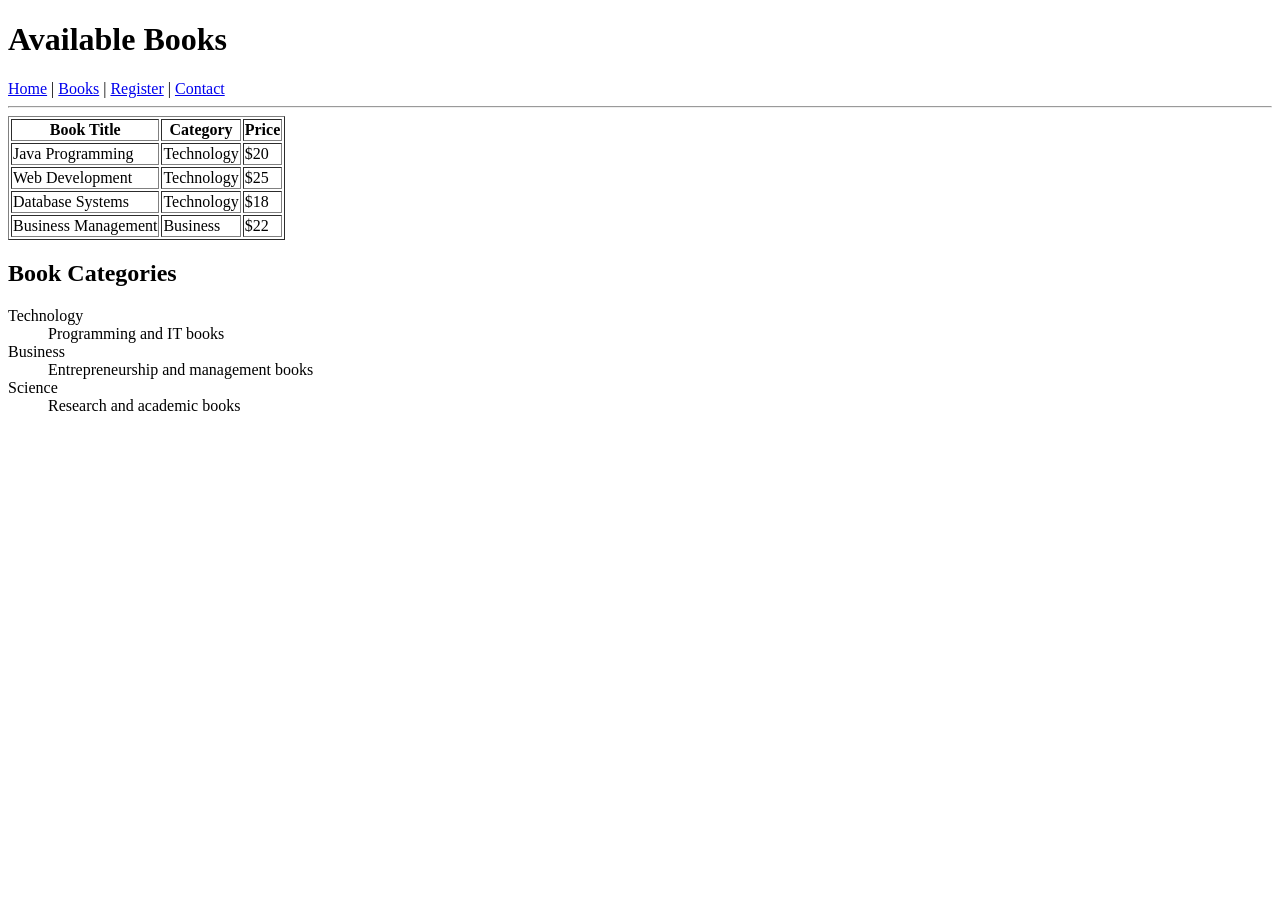
==== lab assignment1.html/book.html @ 65f2d457 "Initiak submission of online bookstore website" ====
<!DOCTYPE html>
<html>
<head>
    <title>Books</title>
</head>

<body>

<h1>Available Books</h1>

<nav>
    <a href="index.html">Home</a> |
    <a href="books.html">Books</a> |
    <a href="register.html">Register</a> |
    <a href="contact.html">Contact</a>
</nav>

<hr>

<table border="1">

<tr>
<th>Book Title</th>
<th>Category</th>
<th>Price</th>
</tr>

<tr>
<td>Java Programming</td>
<td>Technology</td>
<td>$20</td>
</tr>

<tr>
<td>Web Development</td>
<td>Technology</td>
<td>$25</td>
</tr>

<tr>
<td>Database Systems</td>
<td>Technology</td>
<td>$18</td>
</tr>

<tr>
<td>Business Management</td>
<td>Business</td>
<td>$22</td>
</tr>

</table>

<h2>Book Categories</h2>

<dl>
<dt>Technology</dt>
<dd>Programming and IT books</dd>

<dt>Business</dt>
<dd>Entrepreneurship and management books</dd>

<dt>Science</dt>
<dd>Research and academic books</dd>
</dl>

</body>
</html>
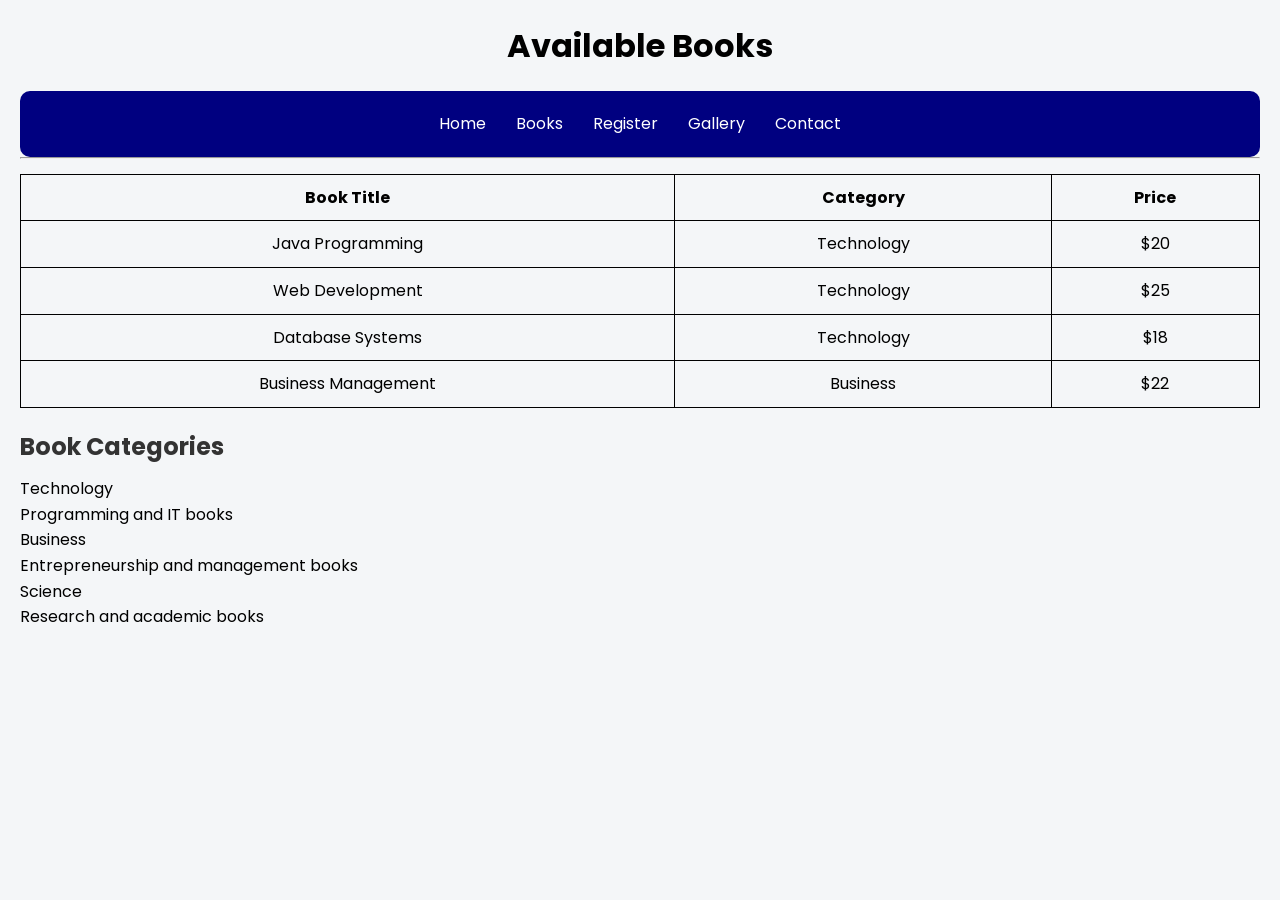
==== commit 5c774f85: "completed css Assignment" ====
--- a/lab assignment1.html/book.html
+++ b/lab assignment1.html/book.html
@@ -2,17 +2,19 @@
 <html>
 <head>
     <title>Books</title>
+    <link rel="stylesheet" href="style.css">
 </head>
 
 <body>
 
 <h1>Available Books</h1>
 
-<nav>
-    <a href="index.html">Home</a> |
-    <a href="books.html">Books</a> |
-    <a href="register.html">Register</a> |
-    <a href="contact.html">Contact</a>
+<nav class="navbar">
+ <a href="index.html">Home</a>
+ <a href="books.html">Books</a>
+ <a href="register.html">Register</a>
+ <a href="gallery.html">Gallery</a>
+ <a href="contact.html">Contact</a>
 </nav>
 
 <hr>
--- a/lab assignment1.html/style.css
+++ b/lab assignment1.html/style.css
@@ -0,0 +1,201 @@
+@import url('https://fonts.googleapis.com/css2?family=Poppins:wght@300;500;700&display=swap');
+
+*{
+    margin: 0;
+    padding: 0;
+    box-sizing: border-box;
+    font-family: 'Poppins', sans-serif;
+}
+
+
+
+body{
+    background-color: #f4f6f8;
+    line-height: 1.6;
+    padding: 20px;
+    /*background-image: url("background.png");
+    background-size:cover;
+    background-position:center;
+    background-repeat:no-repeat;
+    background-attachment:fixed;*/
+}
+.navbar{
+ display:flex;
+ justify-content:center;
+ gap:30px;
+ background:navy;
+ padding:20px;
+ border-radius:10px;
+}
+
+h1{
+    text-align: center;
+    margin-bottom: 20px;
+}
+
+h2{
+    margin-top: 20px;
+    margin-bottom: 10px;
+}
+
+p{
+    margin-bottom: 15px;
+}
+
+table{
+    width: 100%;
+    border-collapse: collapse;
+    margin-top: 15px;
+}
+
+th, td{
+    border: 1px solid black;
+    padding: 10px;
+    text-align: center;
+}
+
+img{
+    display: block;
+    margin: auto;
+    border-radius: 10px;
+}
+
+
+
+.menu{
+    background-color: navy;
+    padding: 15px;
+    text-align: center;
+}
+
+.menu a{
+    
+    margin: 10px;
+    font-weight: bold;
+    font-size:18px;
+}
+a:link{
+    color: white;
+    text-decoration: none;
+}
+
+/* Visited Link */
+a:visited{  
+    color: #ddd;
+}
+
+/* Mouse Over Link */
+a:hover{
+    color: yellow;
+    transition:0.3s;
+    background-color: black;
+    padding: 5px;
+    border-radius: 5px;
+}
+
+/* Active Link */
+a:active{
+    color: red;
+}
+
+.menu a:hover{
+    color: yellow;
+}
+form{
+ background:white;
+ width:60%;
+ margin:auto;
+ padding:30px;
+ border-radius:10px;
+ box-shadow:0 0 10px gray;
+}
+
+input, textarea, select{
+ width:100%;
+ padding:10px;
+ margin-bottom:15px;
+}
+
+.container{
+    background: white;
+    padding: 20px;
+    border-radius: 10px;
+    margin-top: 20px;
+}
+
+.btn{
+    background-color: green;
+    color: white;
+    border: none;
+    padding: 12px;
+    border-radius: 8px;
+    cursor: pointer;
+}
+
+.btn:hover{
+    background-color: darkgreen;
+}
+
+
+
+#mainHeading{
+    color: darkblue;
+}
+
+#bookTitle{
+    color: darkgreen;
+}
+
+#registerHeading{
+    color: purple;
+}
+
+#contactHeading{
+    color: brown;
+}
+
+
+
+input[type="text"],
+input[type="email"],
+input[type="password"],
+select,
+textarea{
+    width: 100%;
+    padding: 10px;
+    margin-top: 5px;
+    margin-bottom: 15px;
+    border: 2px solid #0077cc;
+    border-radius: 5px;
+}
+
+input[type="radio"]{
+    margin-right: 5px;
+}
+
+input[type="checkbox"]{
+    margin-right: 5px;
+}
+
+
+
+h2, h3{
+    color: #333;
+}
+
+footer{
+    text-align: center;
+    margin-top: 50px;
+    padding: 20px;
+    background-color: navy;
+    color: white;
+}
+.flip-card{
+ width:250px;
+ height:300px;
+ transition:0.5s;
+}
+
+.flip-card:hover{
+ transform:scale(1.1);
+}
